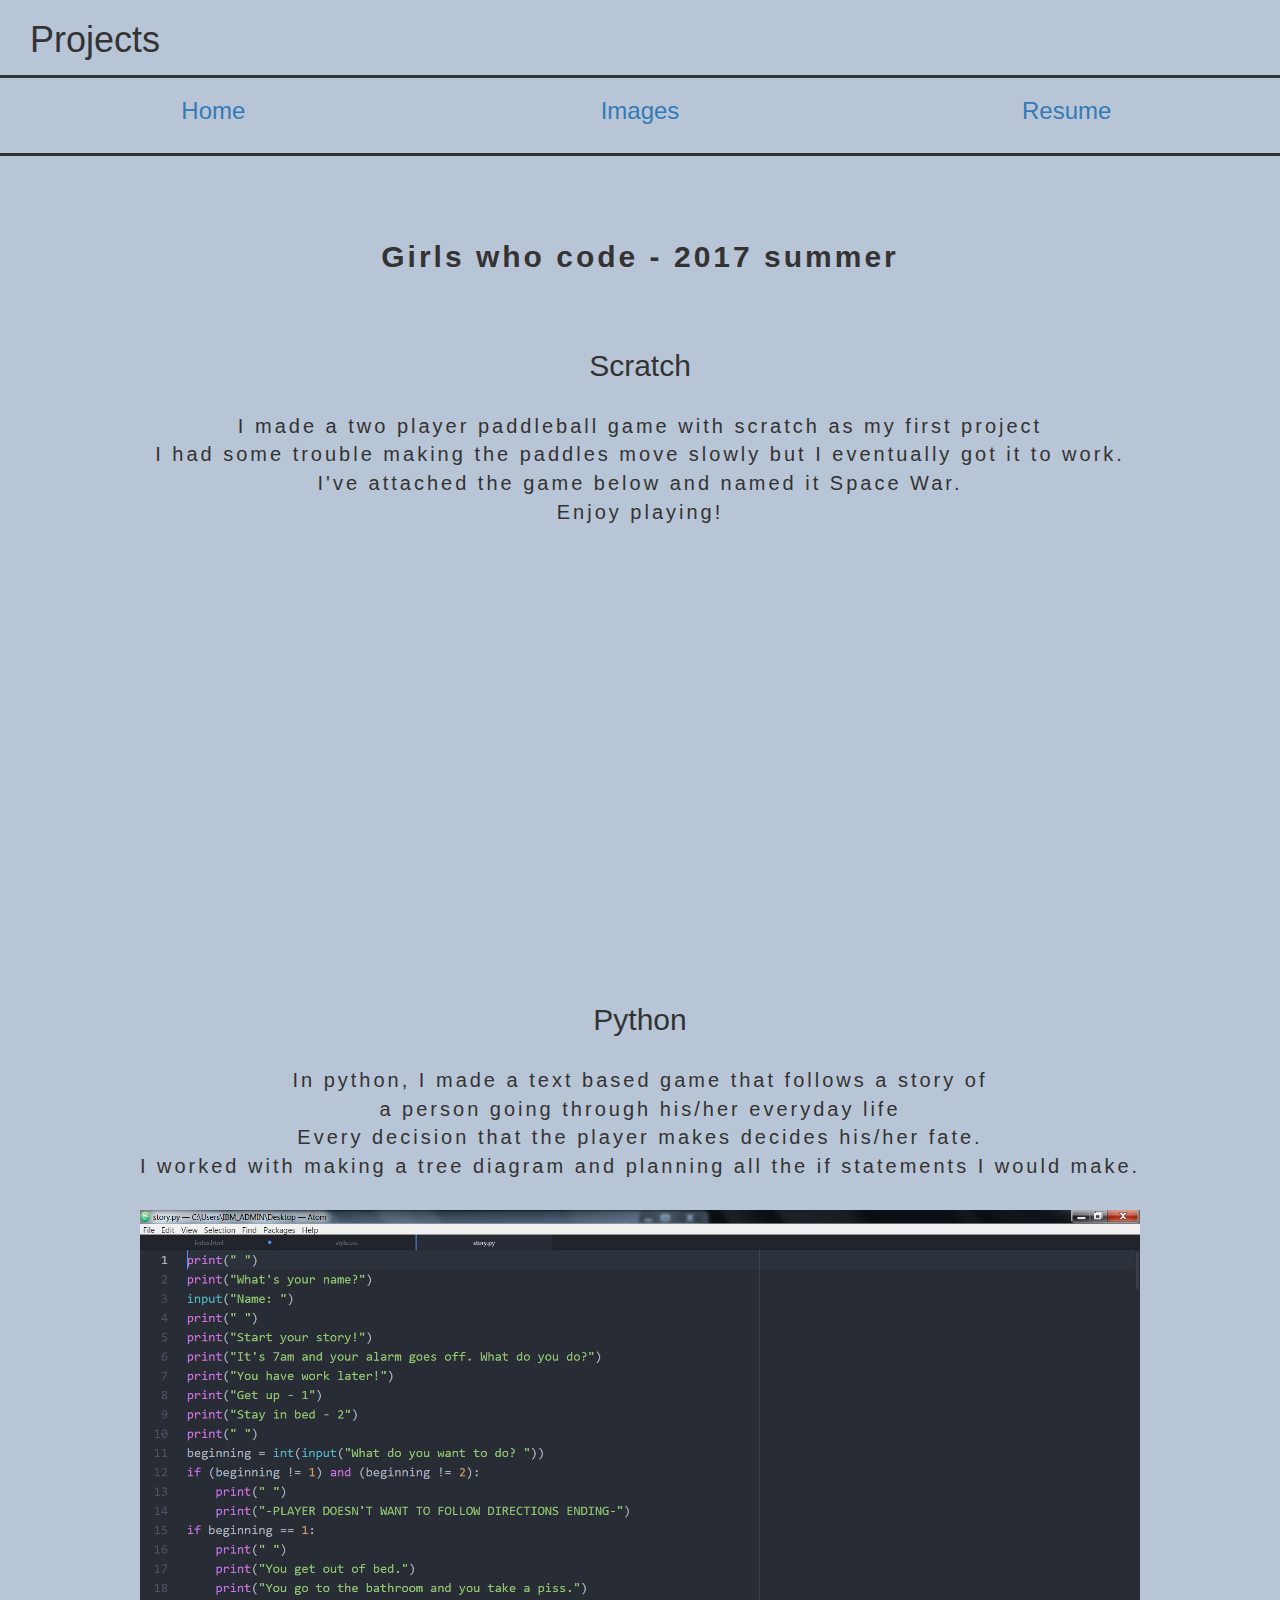
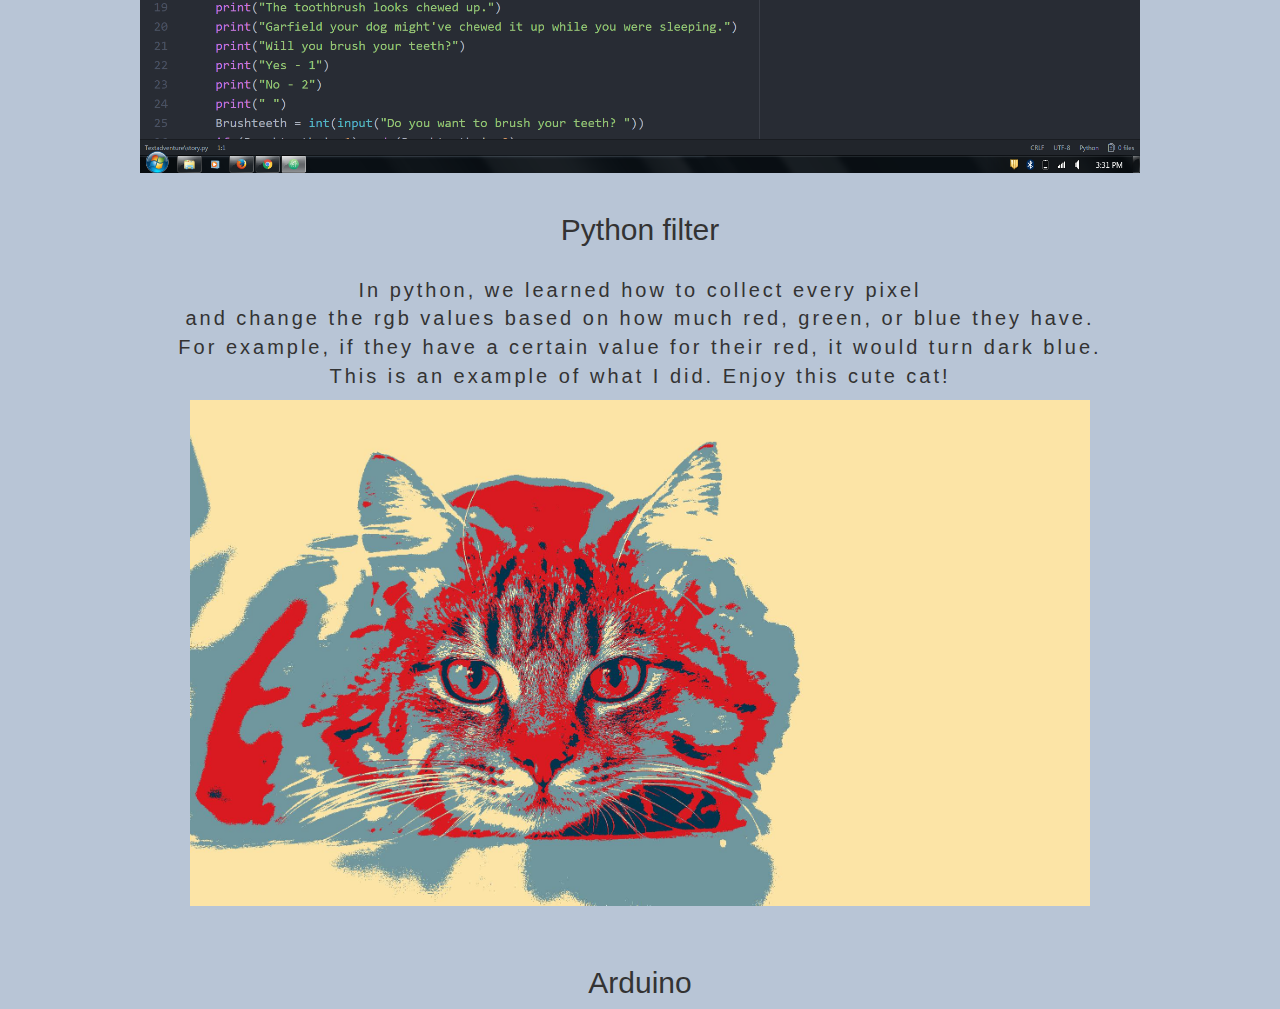
==== index1.html @ 4a083c63 "added" ====
<!DOCTYPE html>
<html>
  <head>
    <meta charset="utf-8">
    <title>Projects</title>
    <link rel="stylesheet" href="style.css">
    <link rel="stylesheet" href="https://maxcdn.bootstrapcdn.com/bootstrap/3.3.7/css/bootstrap.min.css">
  </head>
  <body>
    <div class="border-bottom">
      <h1 class="index1">Projects</h1>
    </div>
    <div class="border-bottom">
      <div class="right" class="row"><center>
         <div class="col-md-4"><h3><a href="index.html">Home</a></h3></div>
          <div class="col-md-4"><h3><a href="index2.html">Images</a></h3></div>
          <div class="col-md-4"><h3><a href="RESUME.pdf">Resume</a></h3></div>
        </div>
      </div>
    <br><br><br><br>
    <p id="hi">Girls who code - 2017 summer</p><br><br>
    <h2 class="subs">Scratch</h2><br>
    <p>I made a two player paddleball game with scratch as my first project<br>
      I had some trouble making the paddles move slowly but I eventually got it to work.<br> I've attached the game below and named it Space War. <br> Enjoy playing!<br>
    </p>
    <div><iframe allowtransparency="true" width="485" height="402" src="//scratch.mit.edu/projects/embed/168668857/?autostart=false" frameborder="0" allowfullscreen></iframe></div><center><br><br>
      <h2 class="subs">Python</h2><br>
      <p>In python, I made a text based game that follows a story of <br>a person going through his/her everyday life<br> Every decision that the player makes decides his/her fate.<br>I worked with making a tree diagram and planning all the if statements I would make.</p><br>
    <img src="story.png" alt="hi" align="middle" width="1000px"><br><br>
    <h2 class="subs">Python filter</h2><br>
    <p>In python, we learned how to collect every pixel<br>and change the rgb values based on how much red, green, or blue they have.<br>For example, if they have a certain value for their red, it would turn dark blue.<br>This is an example of what I did. Enjoy this cute cat!</p>
    <img src="recolored.jpg" alt="cat" width="900px"><center><br><br>
    <h2 class="subs">Arduino</h2>
  </body>
</html>
---- style.css ----
.index{
  float:left;
  text-shadow: 4px 4px gray;
  border-bottom: 3px;
  border-bottom-style: solid;
  margin-left: 100px;
  padding-bottom: 7px;
  font-size: 30px;
}
.right{
  position: relative;right:0px;
}
.border-bottom{
  border-bottom: 3px;
  border-bottom-style: solid;
  padding-bottom: 75px;
}
.index1{
  position: relative;left: 30px;
  float: left;
}
#hi{
  font-weight: bold;
  font-size: 30px;
}
.subs{
  text-align: center;
  font-weight: 300;
}
#space{
  border-style: double;
  float: left;
  border: 10px;
  width: 230px!important;
}
p{
  text-align: center;
  font-size: 20px;
  letter-spacing: 3px;
}
body{
  font-size: 30px;
  background-color: #B8C5D6!important;
}
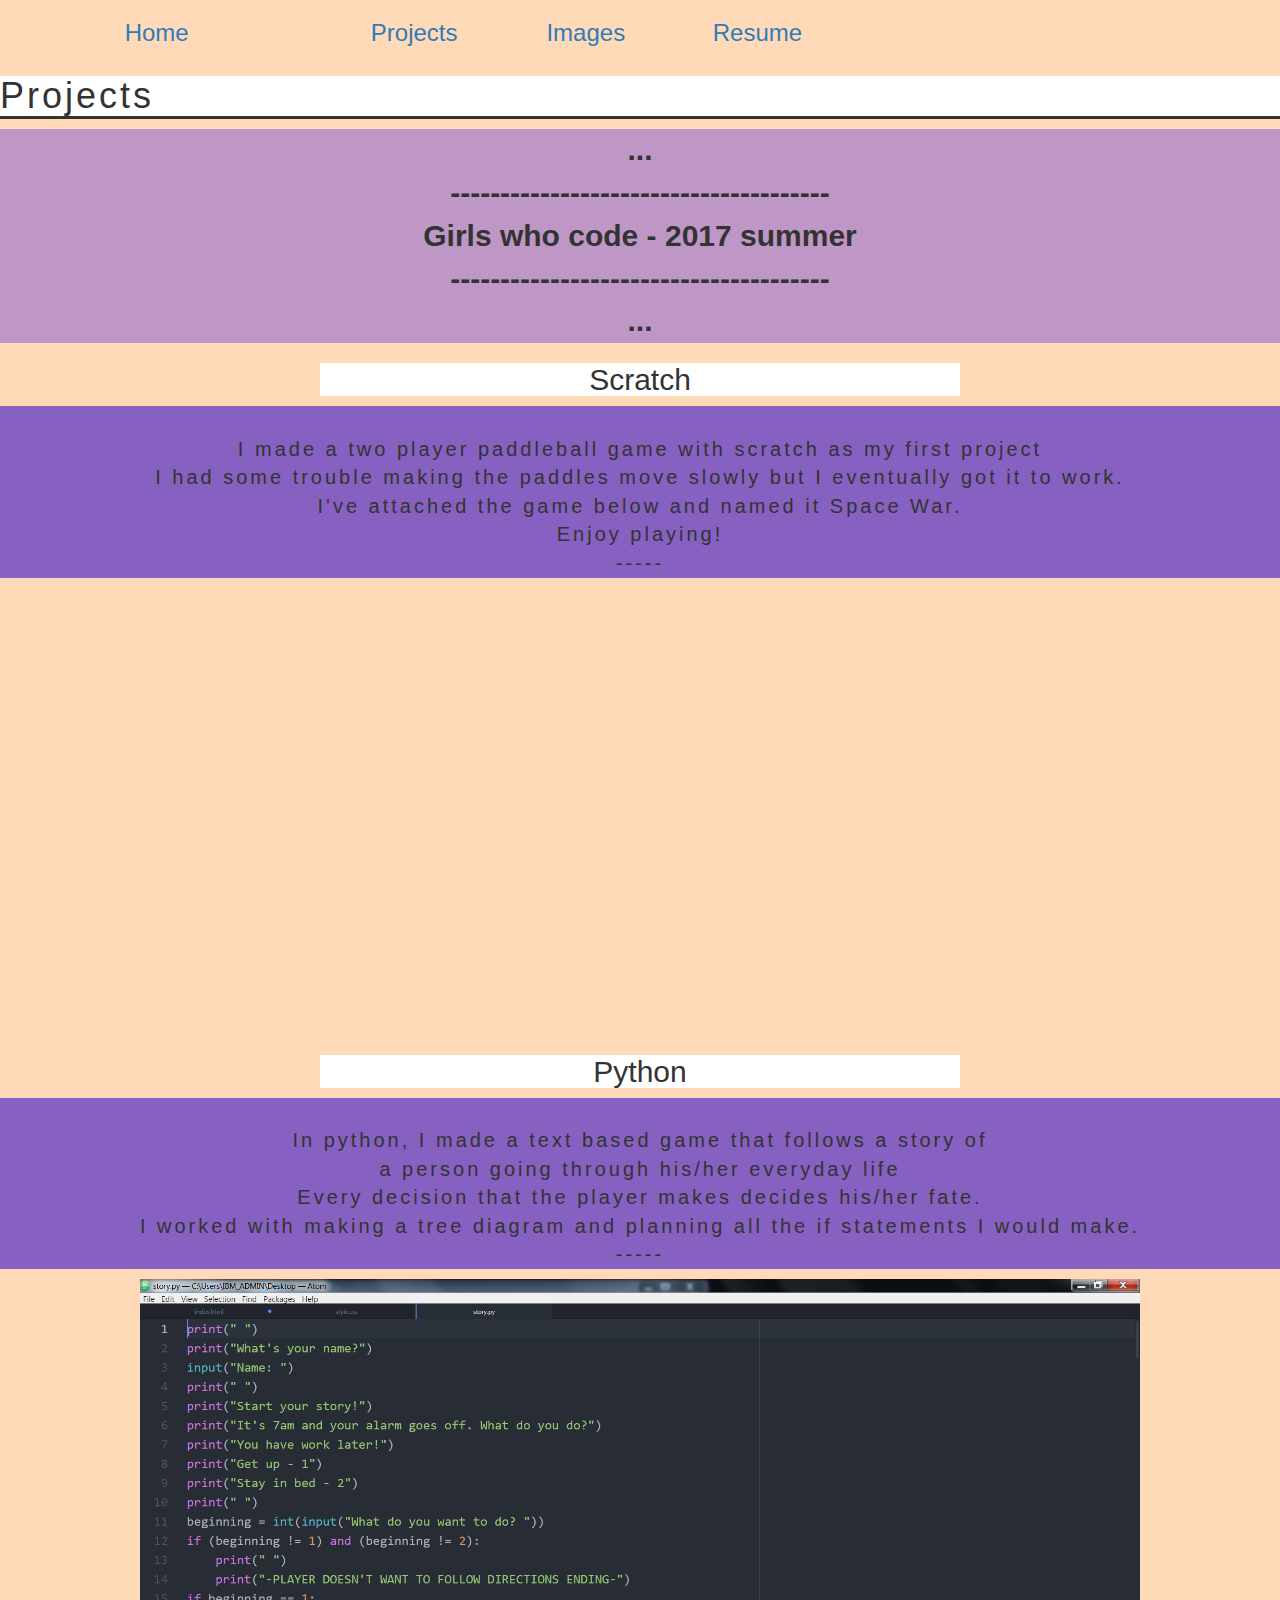
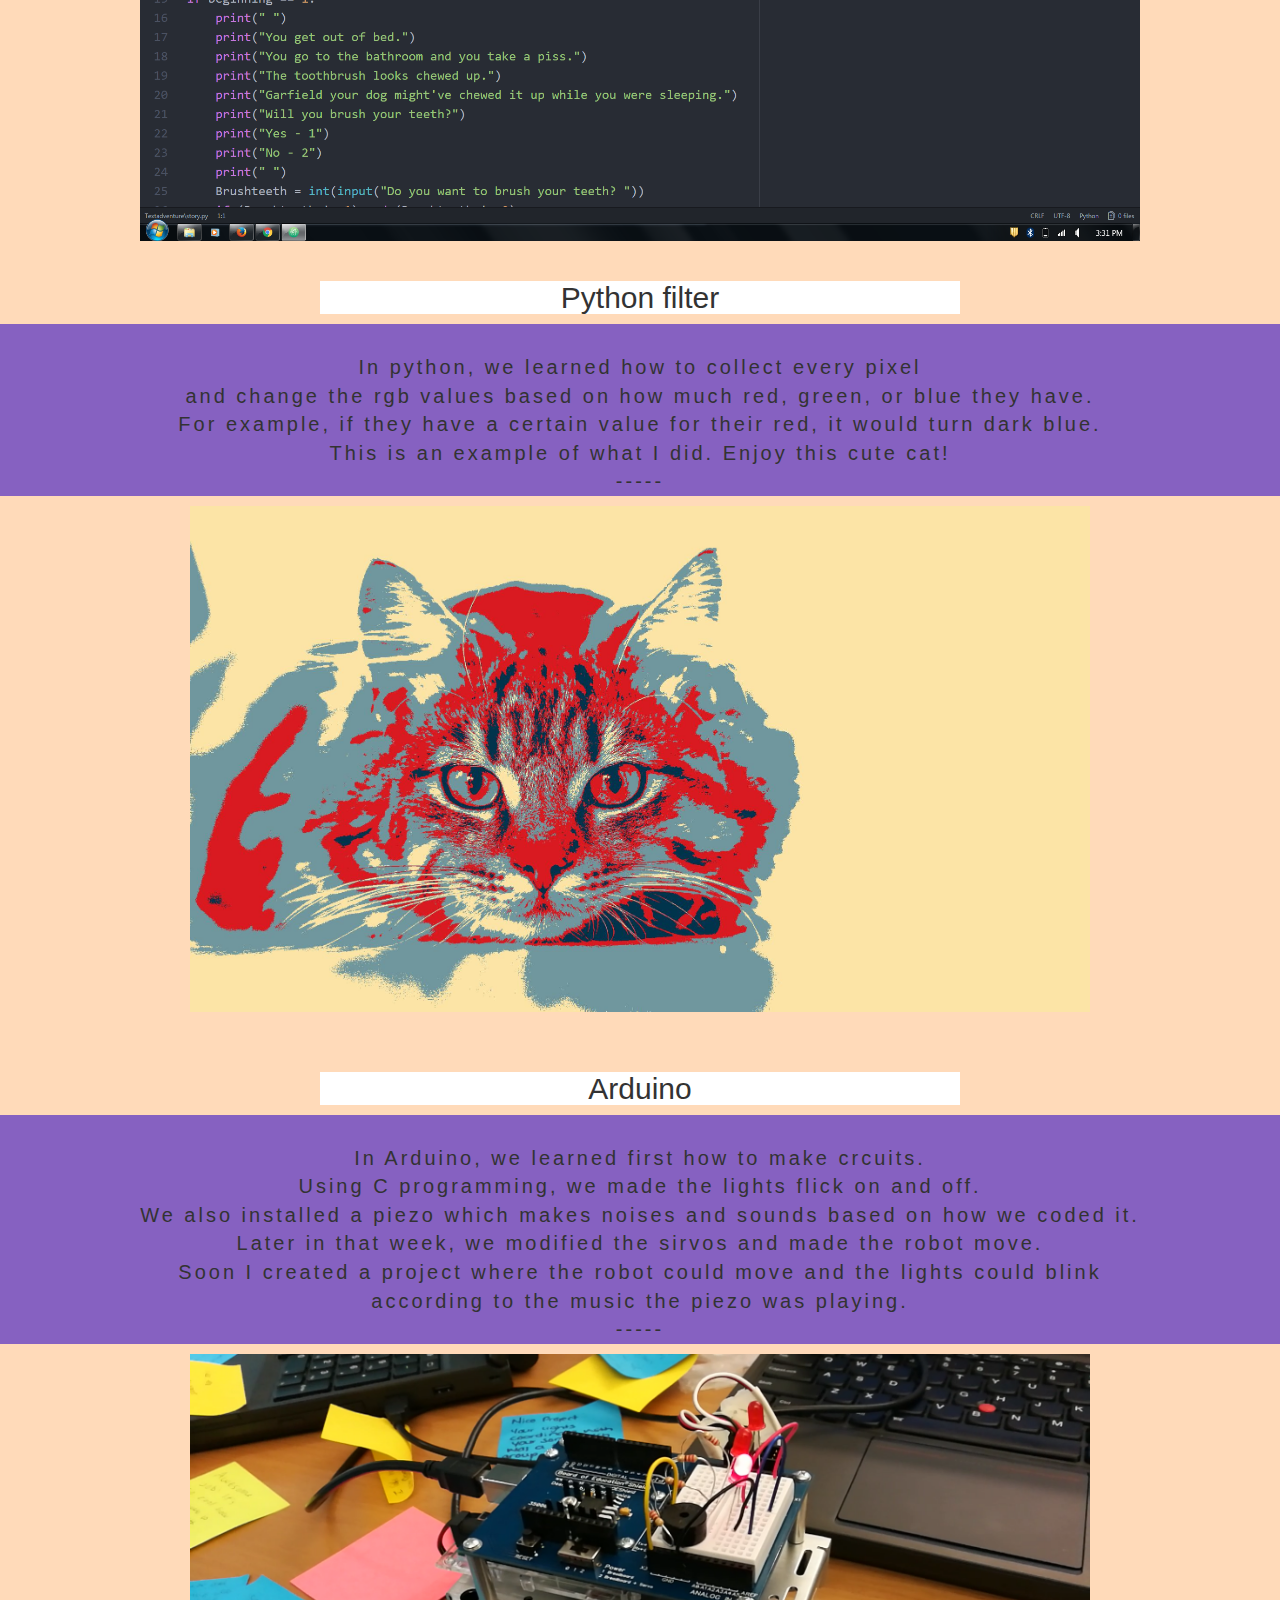
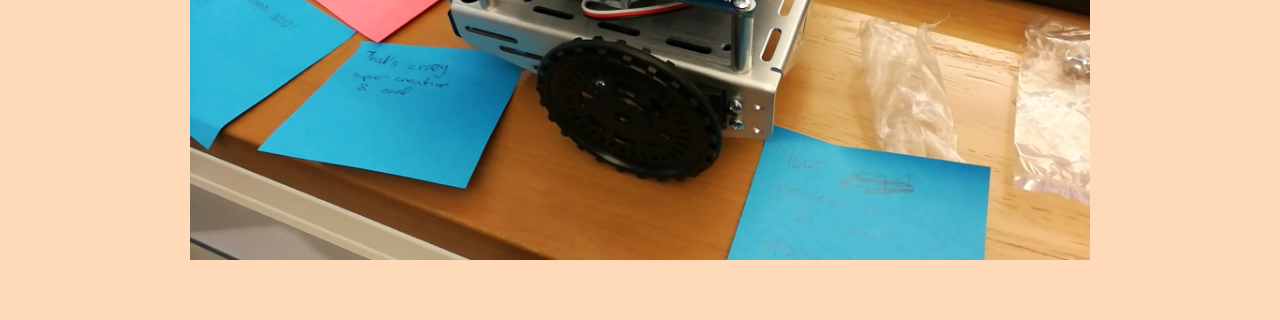
==== commit 385ad3e3: "commiting it" ====
--- a/index1.html
+++ b/index1.html
@@ -7,29 +7,33 @@
     <link rel="stylesheet" href="https://maxcdn.bootstrapcdn.com/bootstrap/3.3.7/css/bootstrap.min.css">
   </head>
   <body>
-    <div class="border-bottom">
-      <h1 class="index1">Projects</h1>
+    <div class="woo">
+    <div class="row"><center>
+      <div class="col-md-4"><h3><a href="index.html">Home</a></h3></div>
+      <div class="col-md-2"><h3><a href="index1.html">Projects</a></h3></div>
+      <div class="col-md-2"><h3><a href="index2.html">Images</a></h3></div>
+      <div class="col-md-2"><h3><a href="RESUME.pdf">Resume</a></h3></div>
     </div>
-    <div class="border-bottom">
-      <div class="right" class="row"><center>
-         <div class="col-md-4"><h3><a href="index.html">Home</a></h3></div>
-          <div class="col-md-4"><h3><a href="index2.html">Images</a></h3></div>
-          <div class="col-md-4"><h3><a href="RESUME.pdf">Resume</a></h3></div>
-        </div>
-      </div>
-    <br><br><br><br>
-    <p id="hi">Girls who code - 2017 summer</p><br><br>
-    <h2 class="subs">Scratch</h2><br>
-    <p>I made a two player paddleball game with scratch as my first project<br>
-      I had some trouble making the paddles move slowly but I eventually got it to work.<br> I've attached the game below and named it Space War. <br> Enjoy playing!<br>
+  </div>
+      <h1 class="dude">Projects</h1>
+    <p class="hi">...<br>--------------------------------------<br>Girls who code - 2017 summer<br>--------------------------------------<br>...</p>
+    <div class="box"><h2 class="subs">Scratch</h2></div>
+    <p class="p"><br>I made a two player paddleball game with scratch as my first project<br>
+      I had some trouble making the paddles move slowly but I eventually got it to work.<br> I've attached the game below and named it Space War. <br> Enjoy playing!<br>-----
     </p>
     <div><iframe allowtransparency="true" width="485" height="402" src="//scratch.mit.edu/projects/embed/168668857/?autostart=false" frameborder="0" allowfullscreen></iframe></div><center><br><br>
-      <h2 class="subs">Python</h2><br>
-      <p>In python, I made a text based game that follows a story of <br>a person going through his/her everyday life<br> Every decision that the player makes decides his/her fate.<br>I worked with making a tree diagram and planning all the if statements I would make.</p><br>
+
+    <div class="box"><h2 class="subs">Python</h2></div>
+    <p class="p"><br>In python, I made a text based game that follows a story of <br>a person going through his/her everyday life<br> Every decision that the player makes decides his/her fate.<br>I worked with making a tree diagram and planning all the if statements I would make.<br>-----</p>
     <img src="story.png" alt="hi" align="middle" width="1000px"><br><br>
-    <h2 class="subs">Python filter</h2><br>
-    <p>In python, we learned how to collect every pixel<br>and change the rgb values based on how much red, green, or blue they have.<br>For example, if they have a certain value for their red, it would turn dark blue.<br>This is an example of what I did. Enjoy this cute cat!</p>
+
+    <div class="box"><h2 class="subs">Python filter</h2></div>
+    <p class="p"><br>In python, we learned how to collect every pixel<br>and change the rgb values based on how much red, green, or blue they have.<br>For example, if they have a certain value for their red, it would turn dark blue.<br>This is an example of what I did. Enjoy this cute cat!<br>-----</p>
     <img src="recolored.jpg" alt="cat" width="900px"><center><br><br>
-    <h2 class="subs">Arduino</h2>
+
+    <div class="box"><h2 class="subs">Arduino</h2></div>
+    <p class="p"><br>In Arduino, we learned first how to make crcuits. <br>Using C programming, we made the lights flick on and off. <br>We also installed a piezo which makes noises and sounds based on how we coded it. <br>Later in that week, we modified the sirvos and made the robot move. <br>Soon I created a project where the robot could move and the lights could blink<br>
+    according to the music the piezo was playing.<br>-----</p>
+    <img src="robot.png" alt="robot"width="900px"><br><br><br><br>
   </body>
 </html>
--- a/style.css
+++ b/style.css
@@ -1,11 +1,17 @@
 .index{
-  float:left;
   text-shadow: 4px 4px gray;
+  padding-bottom: 7px;
+  font-size: 30px;
+  text-align: center;
+}
+.woo{
+  width:1000px;
+}
+.dude{
   border-bottom: 3px;
   border-bottom-style: solid;
-  margin-left: 100px;
-  padding-bottom: 7px;
-  font-size: 30px;
+  background-color: white;
+  letter-spacing: 3px;
 }
 .right{
   position: relative;right:0px;
@@ -19,13 +25,21 @@
   position: relative;left: 30px;
   float: left;
 }
-#hi{
+.hi{
   font-weight: bold;
   font-size: 30px;
+  text-align: center;
+  background-color: #BE97C6;
 }
 .subs{
   text-align: center;
   font-weight: 300;
+  background-color: white;
+}
+.box{
+  width:300px;
+  margin: auto;
+  width: 50%;
 }
 #space{
   border-style: double;
@@ -33,12 +47,27 @@
   border: 10px;
   width: 230px!important;
 }
-p{
+.p{
+  text-align: center;
+  font-size: 20px;
+  letter-spacing: 3px;
+  background-color: #8661C1;
+}
+#nobak{
   text-align: center;
   font-size: 20px;
   letter-spacing: 3px;
 }
 body{
   font-size: 30px;
-  background-color: #B8C5D6!important;
+  background-color: #ffdab9 !important;
 }
+.circleBase {
+    border-radius: 50%;
+    border-style: solid;
+    border-color: white;
+    width: 1150px;
+    height: 600px;
+    margin:auto;
+    background-color: white;
+}
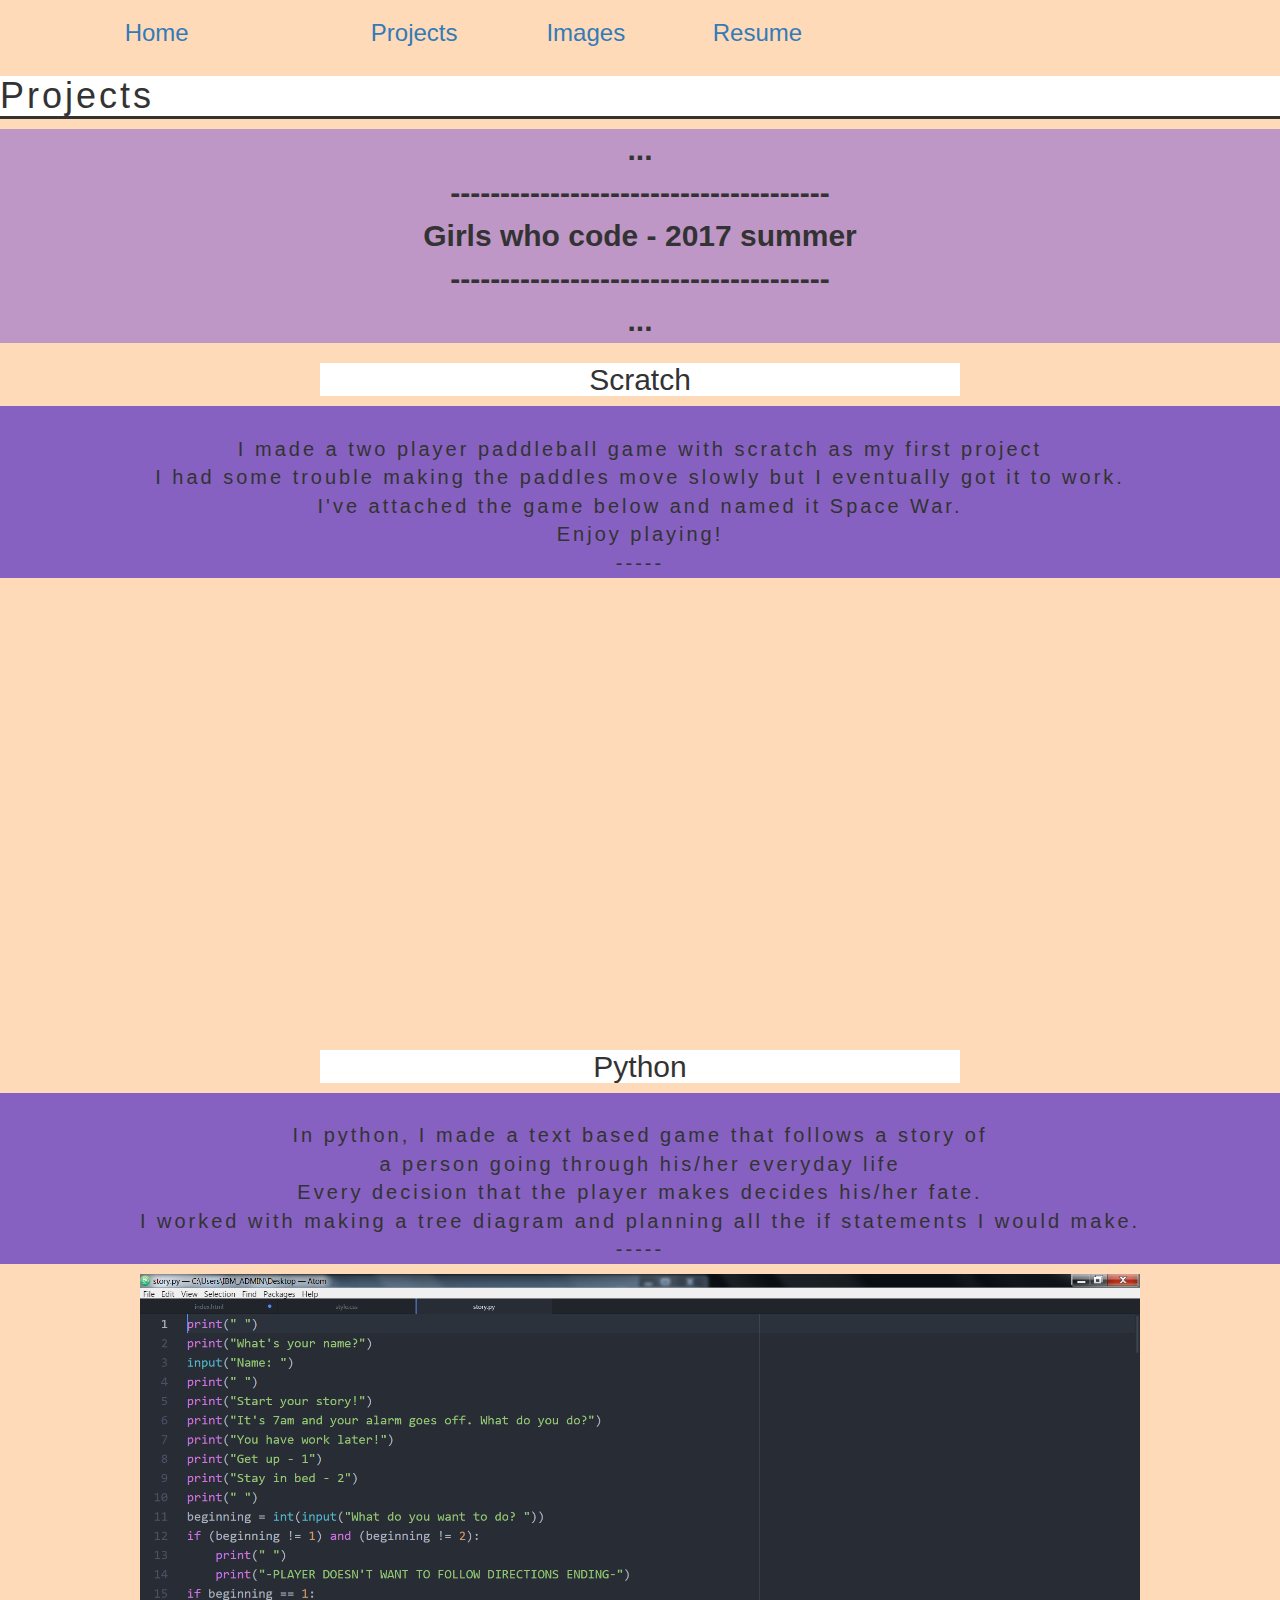
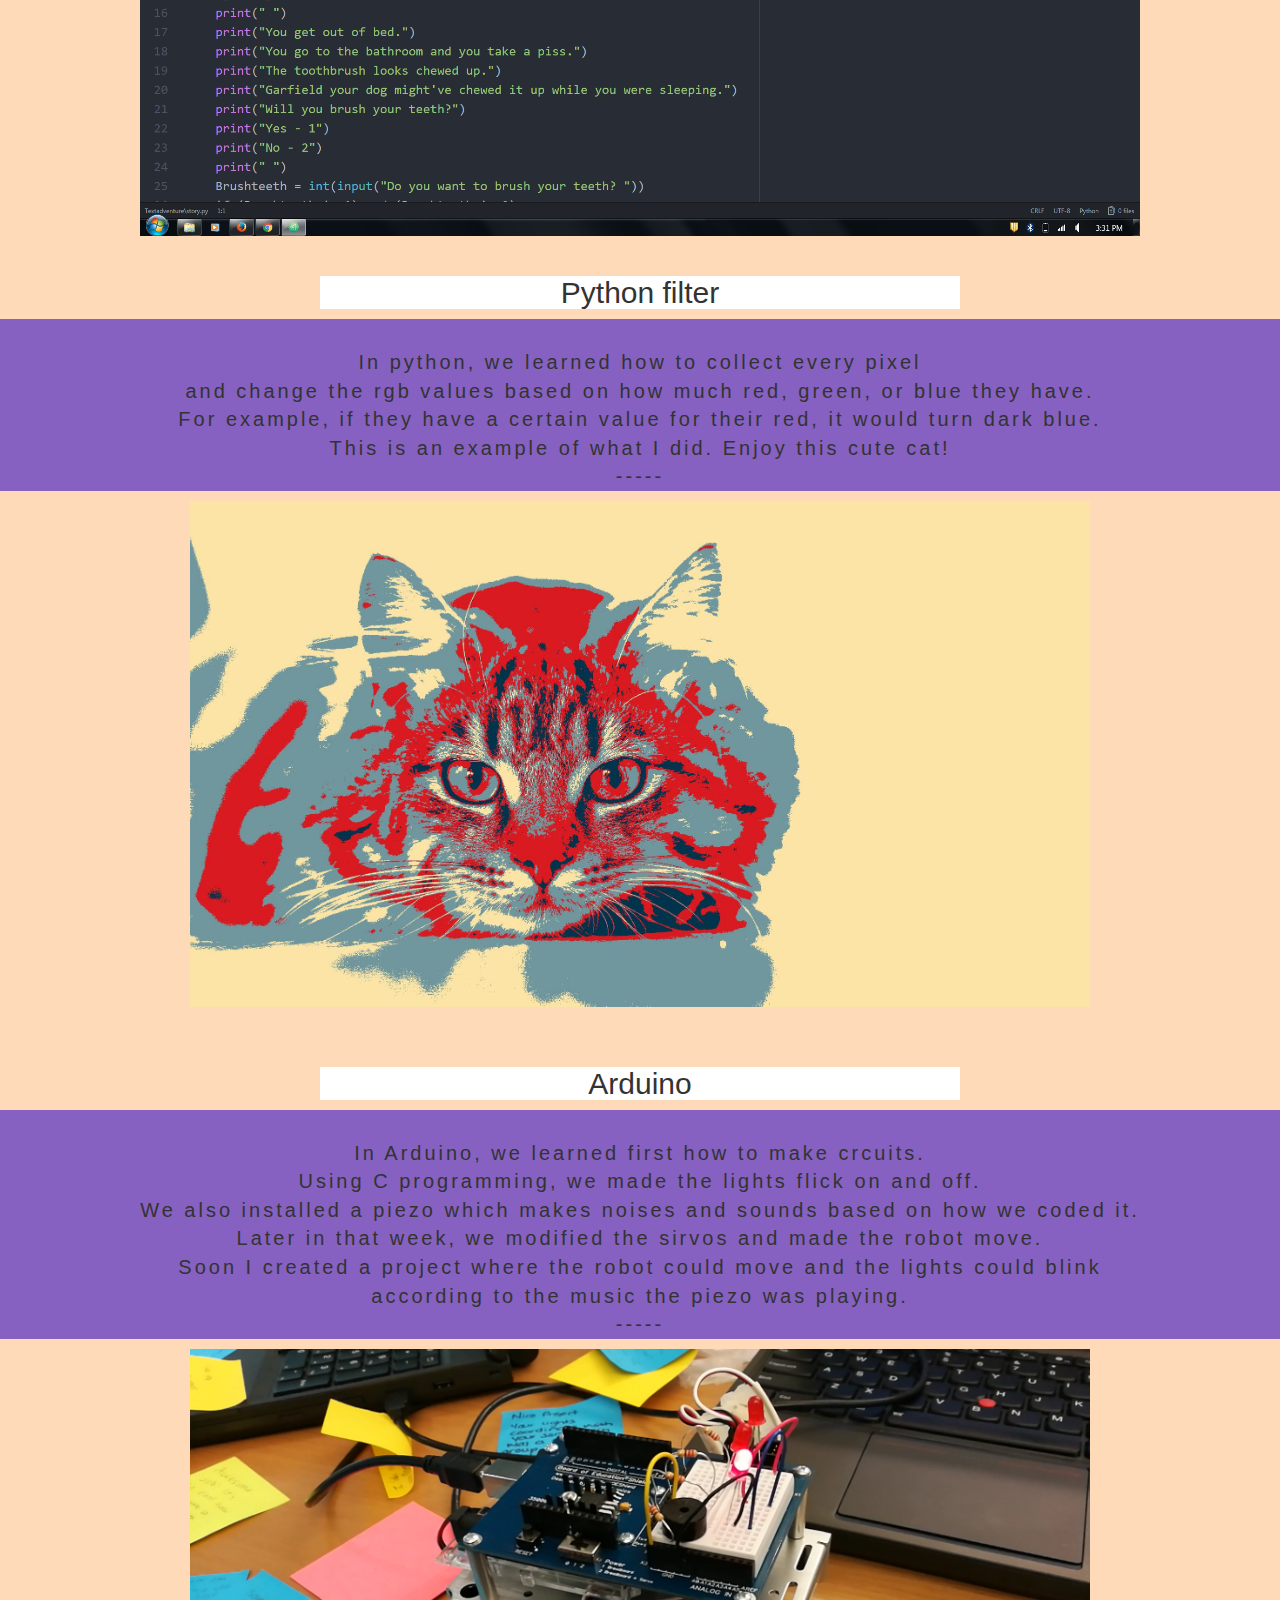
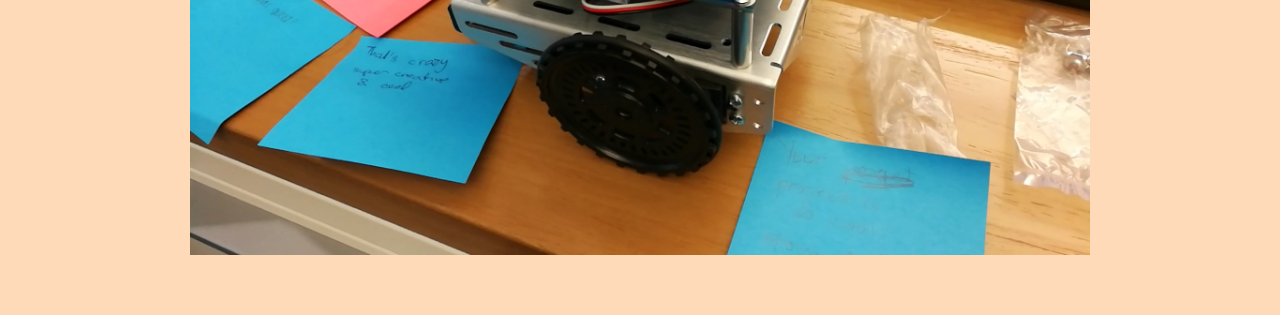
==== commit b1e5c89e: "commiting what" ====
--- a/index1.html
+++ b/index1.html
@@ -7,6 +7,7 @@
     <link rel="stylesheet" href="https://maxcdn.bootstrapcdn.com/bootstrap/3.3.7/css/bootstrap.min.css">
   </head>
   <body>
+    <body scroll="no" style="overflow: hidden">
     <div class="woo">
     <div class="row"><center>
       <div class="col-md-4"><h3><a href="index.html">Home</a></h3></div>
@@ -21,7 +22,7 @@
     <p class="p"><br>I made a two player paddleball game with scratch as my first project<br>
       I had some trouble making the paddles move slowly but I eventually got it to work.<br> I've attached the game below and named it Space War. <br> Enjoy playing!<br>-----
     </p>
-    <div><iframe allowtransparency="true" width="485" height="402" src="//scratch.mit.edu/projects/embed/168668857/?autostart=false" frameborder="0" allowfullscreen></iframe></div><center><br><br>
+    <div><iframe allowtransparency="true" width="485" height="402" class="center" src="//scratch.mit.edu/projects/embed/168668857/?autostart=false" frameborder="0" allowfullscreen></iframe></div><center><br><br>
 
     <div class="box"><h2 class="subs">Python</h2></div>
     <p class="p"><br>In python, I made a text based game that follows a story of <br>a person going through his/her everyday life<br> Every decision that the player makes decides his/her fate.<br>I worked with making a tree diagram and planning all the if statements I would make.<br>-----</p>
--- a/style.css
+++ b/style.css
@@ -1,8 +1,26 @@
+#first{
+  /* The image used */
+  background-image: url("cat.jpg");
+}
+.center{
+    display: block;
+    margin: 0 auto;
+}
+.front{
+    background-color: #ffdab9 !important;
+    width:900px;
+    display: block;
+    margin: 0 auto;
+}
 .index{
   text-shadow: 4px 4px gray;
   padding-bottom: 7px;
   font-size: 30px;
   text-align: center;
+  color:white;
+}
+.white{
+  color:white;
 }
 .woo{
   width:1000px;
@@ -66,7 +84,7 @@
     border-radius: 50%;
     border-style: solid;
     border-color: white;
-    width: 1150px;
+    width: 500px;
     height: 600px;
     margin:auto;
     background-color: white;
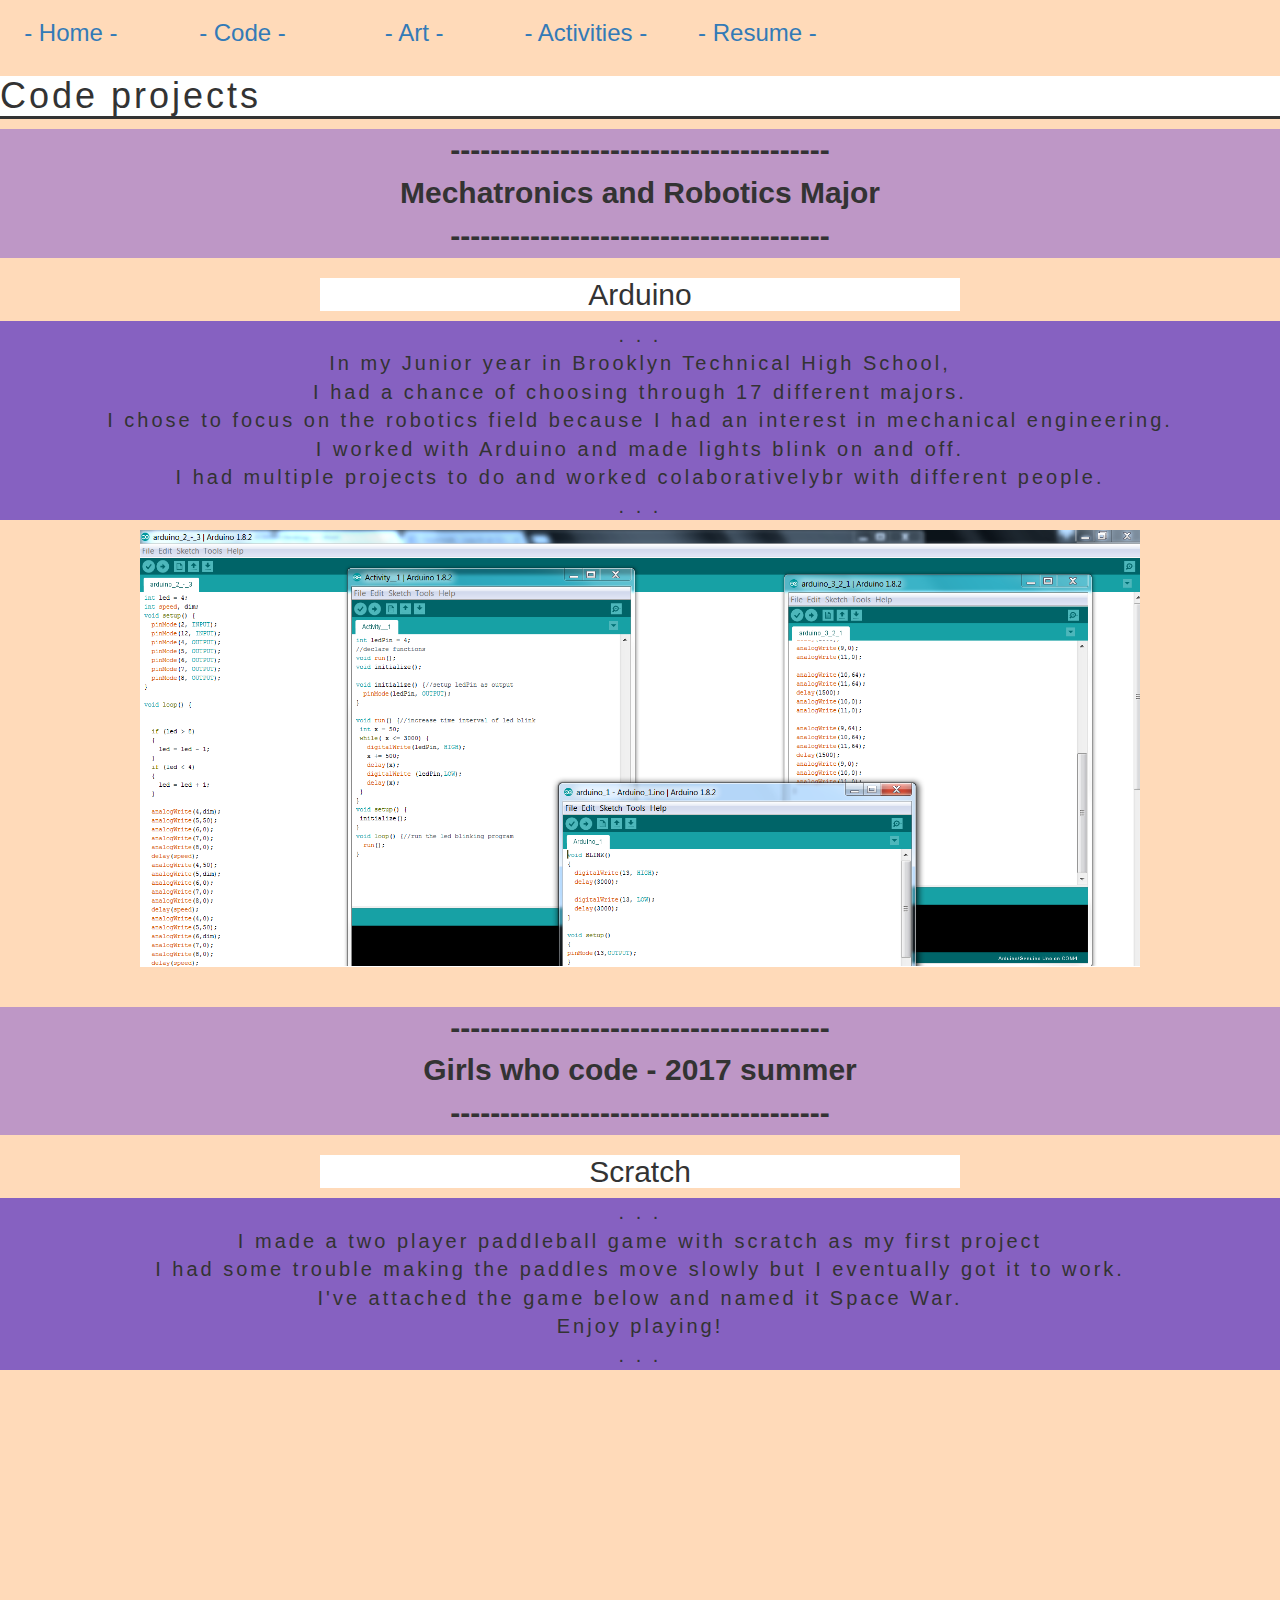
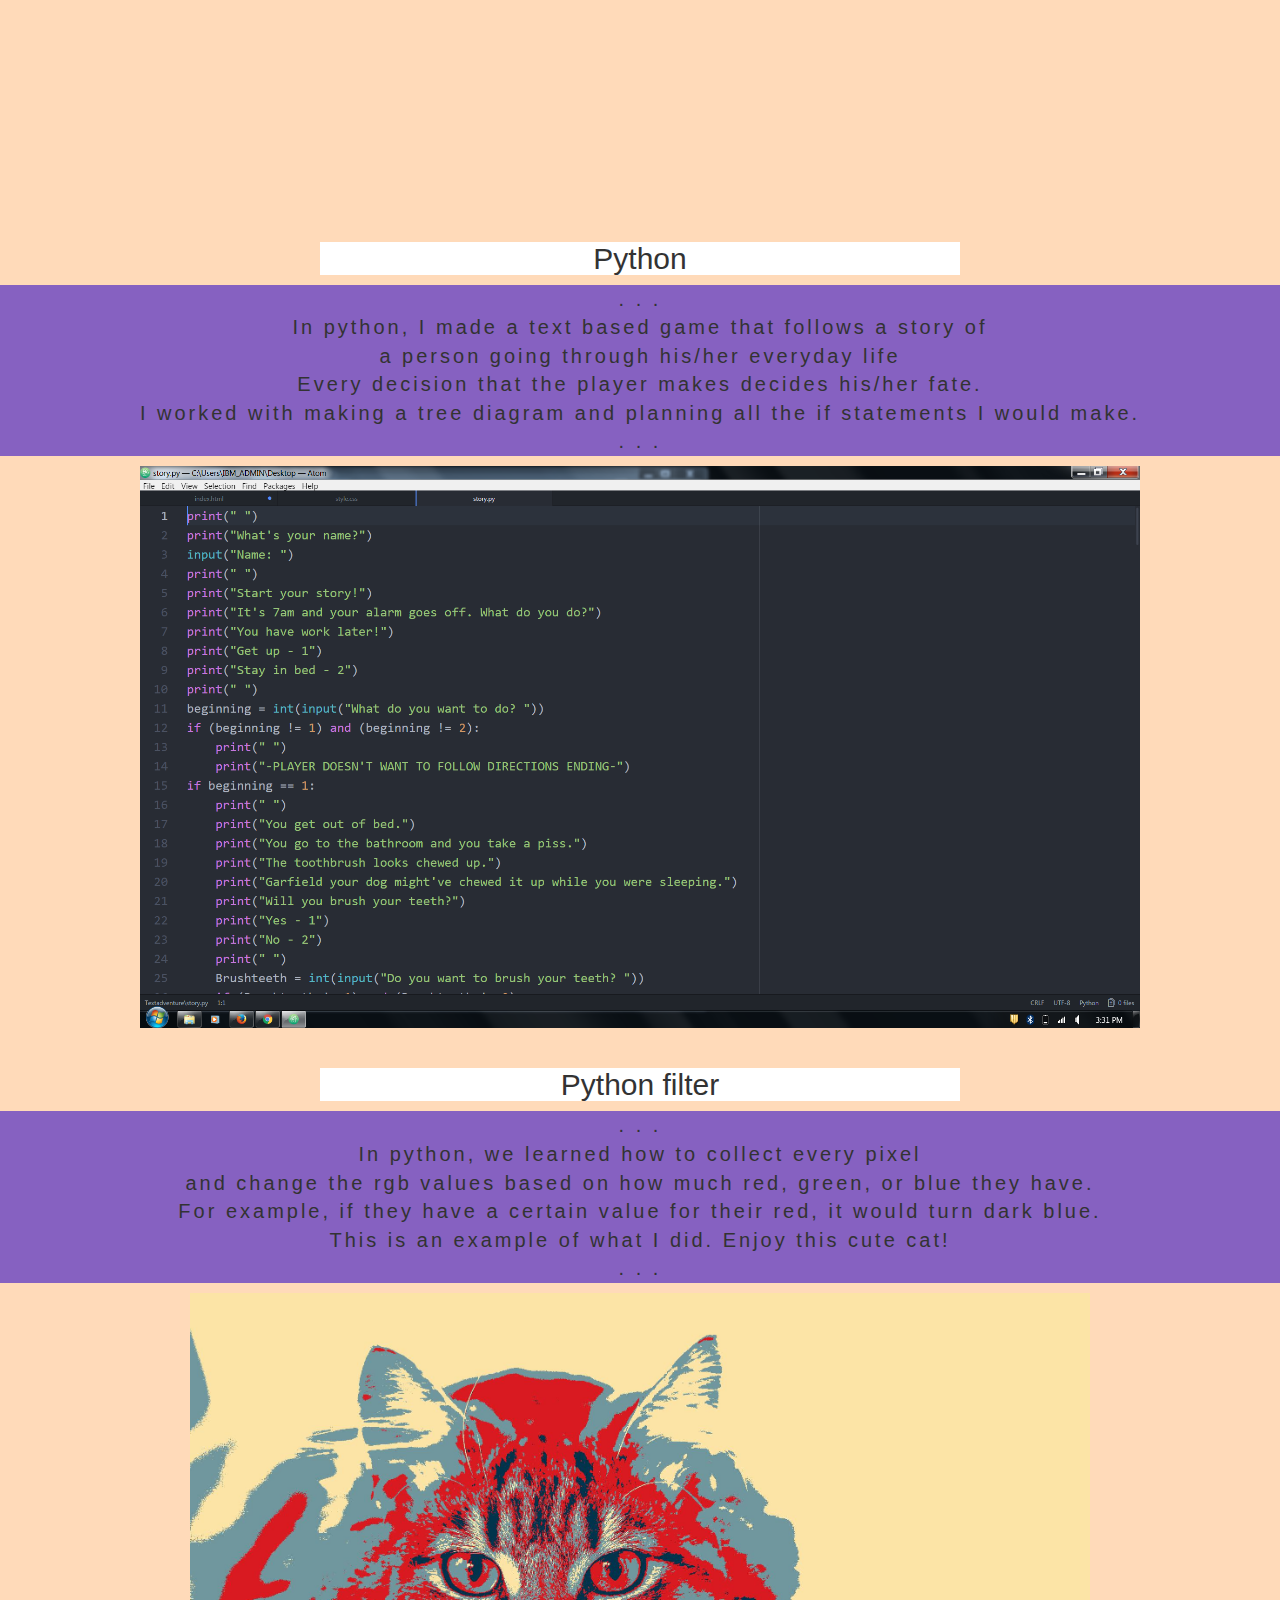
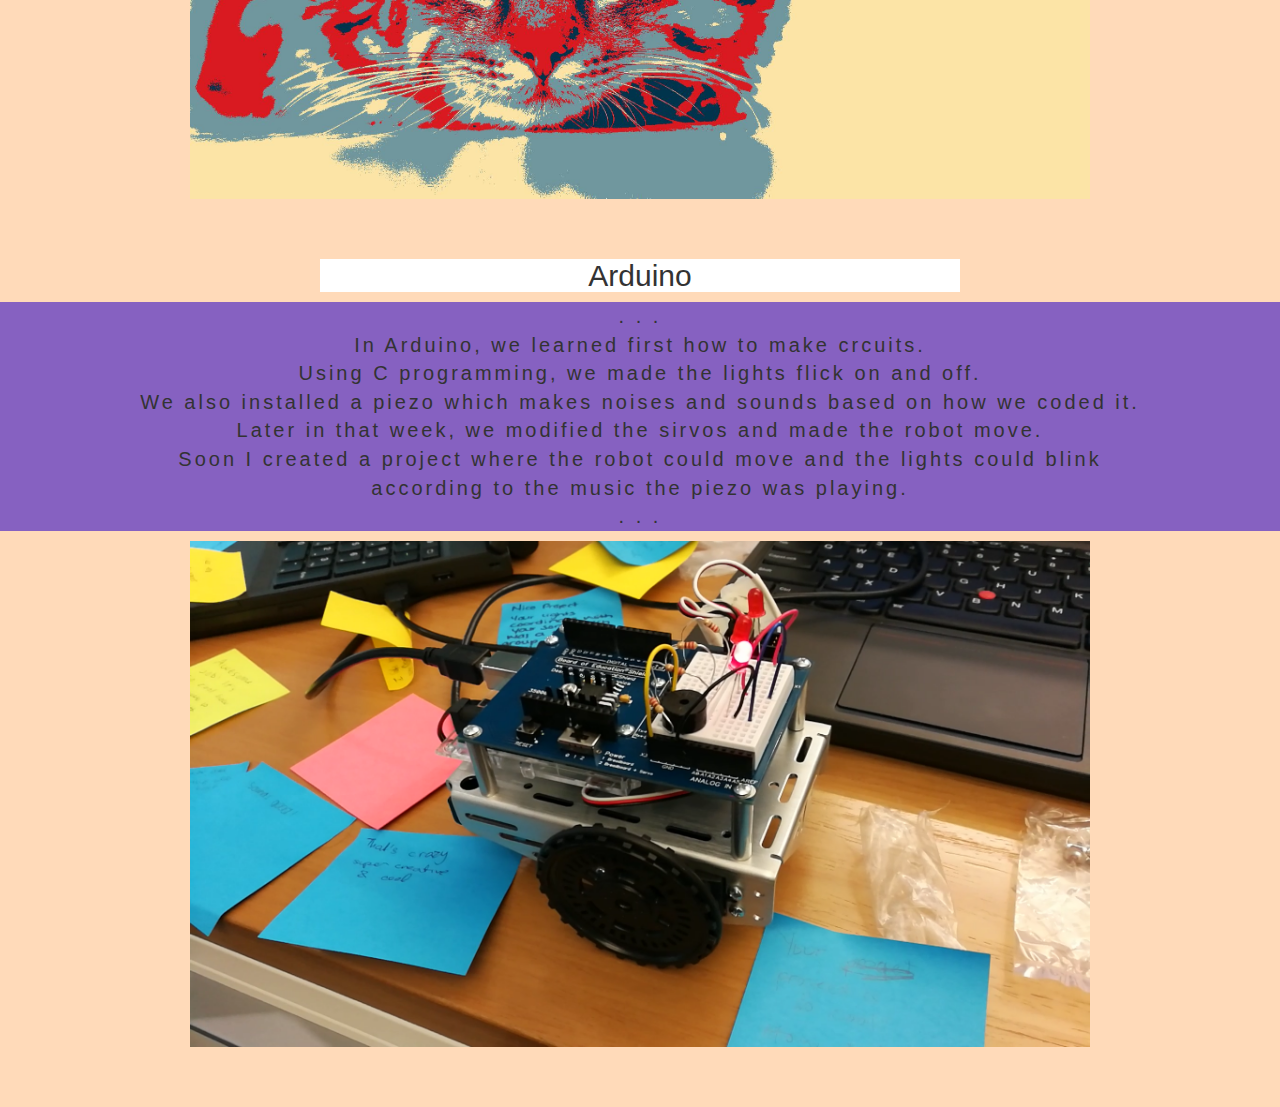
==== commit 1d5ef79e: "commiting aa" ====
--- a/index1.html
+++ b/index1.html
@@ -2,39 +2,45 @@
 <html>
   <head>
     <meta charset="utf-8">
-    <title>Projects</title>
+    <title>Code</title>
     <link rel="stylesheet" href="style.css">
     <link rel="stylesheet" href="https://maxcdn.bootstrapcdn.com/bootstrap/3.3.7/css/bootstrap.min.css">
   </head>
   <body>
-    <body scroll="no" style="overflow: hidden">
+
     <div class="woo">
     <div class="row"><center>
-      <div class="col-md-4"><h3><a href="index.html">Home</a></h3></div>
-      <div class="col-md-2"><h3><a href="index1.html">Projects</a></h3></div>
-      <div class="col-md-2"><h3><a href="index2.html">Images</a></h3></div>
-      <div class="col-md-2"><h3><a href="RESUME.pdf">Resume</a></h3></div>
+      <div class="col-md-2"><h3><a href="index.html">- Home -</a></h3></div>
+      <div class="col-md-2"><h3><a href="index1.html">- Code -</a></h3></div>
+      <div class="col-md-2"><h3><a href="index2.html">- Art -</a></h3></div>
+      <div class="col-md-2"><h3><a href="index3.html">- Activities -</a></h3></div>
+      <div class="col-md-2"><h3><a href="RESUME.pdf">- Resume -</a></h3></div>
     </div>
   </div>
-      <h1 class="dude">Projects</h1>
-    <p class="hi">...<br>--------------------------------------<br>Girls who code - 2017 summer<br>--------------------------------------<br>...</p>
+      <h1 class="dude">Code projects</h1>
+    <p class="hi">--------------------------------------<br>Mechatronics and Robotics Major<br>--------------------------------------</p>
+    <div class="box"><h2 class="subs">Arduino</h2></div>
+    <p class="p">. . .<br>In my Junior year in Brooklyn Technical High School,<br> I had a chance of choosing through 17 different majors.<br>I chose to focus on the robotics field because I had an interest in mechanical engineering. <br>I worked with Arduino and made lights blink on and off. <br>I had multiple projects to do and worked colaborativelybr
+       with different people.<br>. . .</p>
+    <img src="arduino.png" alt="arduino"width="1000px"class="center"><br><br>
+
+    <p class="hi">--------------------------------------<br>Girls who code - 2017 summer<br>--------------------------------------</p>
     <div class="box"><h2 class="subs">Scratch</h2></div>
-    <p class="p"><br>I made a two player paddleball game with scratch as my first project<br>
-      I had some trouble making the paddles move slowly but I eventually got it to work.<br> I've attached the game below and named it Space War. <br> Enjoy playing!<br>-----
-    </p>
+    <p class="p">. . .<br>I made a two player paddleball game with scratch as my first project<br>
+      I had some trouble making the paddles move slowly but I eventually got it to work.<br> I've attached the game below and named it Space War. <br> Enjoy playing!<br>. . .</p>
     <div><iframe allowtransparency="true" width="485" height="402" class="center" src="//scratch.mit.edu/projects/embed/168668857/?autostart=false" frameborder="0" allowfullscreen></iframe></div><center><br><br>
 
     <div class="box"><h2 class="subs">Python</h2></div>
-    <p class="p"><br>In python, I made a text based game that follows a story of <br>a person going through his/her everyday life<br> Every decision that the player makes decides his/her fate.<br>I worked with making a tree diagram and planning all the if statements I would make.<br>-----</p>
+    <p class="p">. . .<br>In python, I made a text based game that follows a story of <br>a person going through his/her everyday life<br> Every decision that the player makes decides his/her fate.<br>I worked with making a tree diagram and planning all the if statements I would make.<br>. . .</p>
     <img src="story.png" alt="hi" align="middle" width="1000px"><br><br>
 
     <div class="box"><h2 class="subs">Python filter</h2></div>
-    <p class="p"><br>In python, we learned how to collect every pixel<br>and change the rgb values based on how much red, green, or blue they have.<br>For example, if they have a certain value for their red, it would turn dark blue.<br>This is an example of what I did. Enjoy this cute cat!<br>-----</p>
+    <p class="p">. . .<br>In python, we learned how to collect every pixel<br>and change the rgb values based on how much red, green, or blue they have.<br>For example, if they have a certain value for their red, it would turn dark blue.<br>This is an example of what I did. Enjoy this cute cat!<br>. . .</p>
     <img src="recolored.jpg" alt="cat" width="900px"><center><br><br>
 
     <div class="box"><h2 class="subs">Arduino</h2></div>
-    <p class="p"><br>In Arduino, we learned first how to make crcuits. <br>Using C programming, we made the lights flick on and off. <br>We also installed a piezo which makes noises and sounds based on how we coded it. <br>Later in that week, we modified the sirvos and made the robot move. <br>Soon I created a project where the robot could move and the lights could blink<br>
-    according to the music the piezo was playing.<br>-----</p>
+    <p class="p">. . .<br>In Arduino, we learned first how to make crcuits. <br>Using C programming, we made the lights flick on and off. <br>We also installed a piezo which makes noises and sounds based on how we coded it. <br>Later in that week, we modified the sirvos and made the robot move. <br>Soon I created a project where the robot could move and the lights could blink<br>
+    according to the music the piezo was playing.<br>. . .</p>
     <img src="robot.png" alt="robot"width="900px"><br><br><br><br>
   </body>
 </html>
--- a/style.css
+++ b/style.css
@@ -9,6 +9,7 @@
 .front{
     background-color: #ffdab9 !important;
     width:900px;
+    padding: 20px;
     display: block;
     margin: 0 auto;
 }
@@ -39,8 +40,9 @@
   border-bottom-style: solid;
   padding-bottom: 75px;
 }
+
 .index1{
-  position: relative;left: 30px;
+  position: relative;
   float: left;
 }
 .hi{
